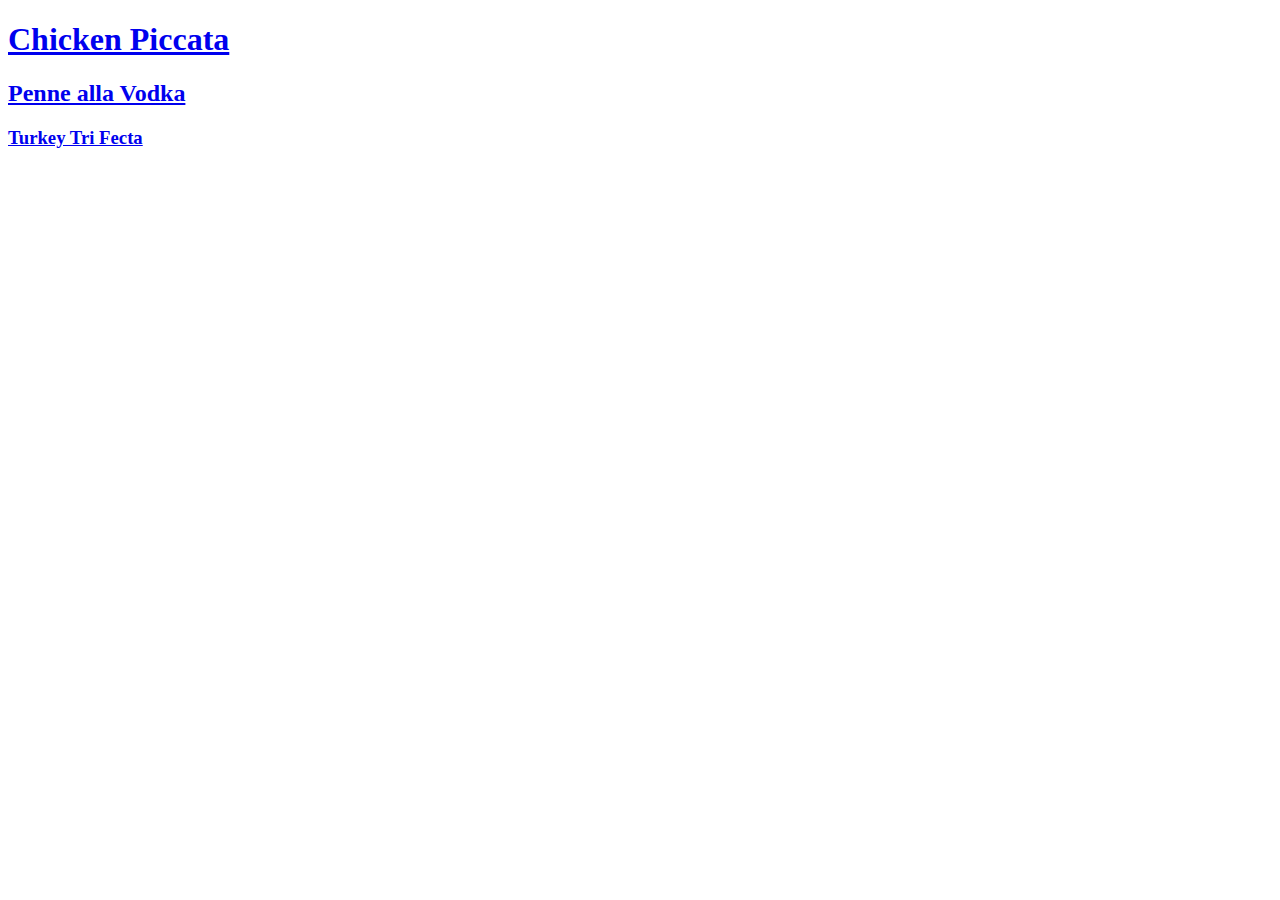
==== index.html @ 16c4d1c3 "Add files via upload" ====
<!DOCTYPE html>
<html lang="en-US" style="overflow: visible !important;">
  <head>
    <meta charset="UTF-8">
    <meta name="viewport" content="width=device-width, initial-scale=1.0">
    <meta http-equiv="X-UA-Compatible" content="ie=edge">
    <title>Odin Recipes</title>
    <link rel="stylesheet" href="styles2.css">
  </head>
  <body id="page_1">
  <h1 class="Link_a"><a href="recipes/Chicken_piccata.html">Chicken Piccata</a></h1>
  <h2 class="link_b"><a href="recipes/Penne_ala_vodka.html">Penne alla Vodka</a></h2>
  <h3 class="link_c"><a href="recipes/Turkey_tri_fecta.html">Turkey Tri Fecta</a></h3>
	<script src="index.js"></script>
  </body>
</html>
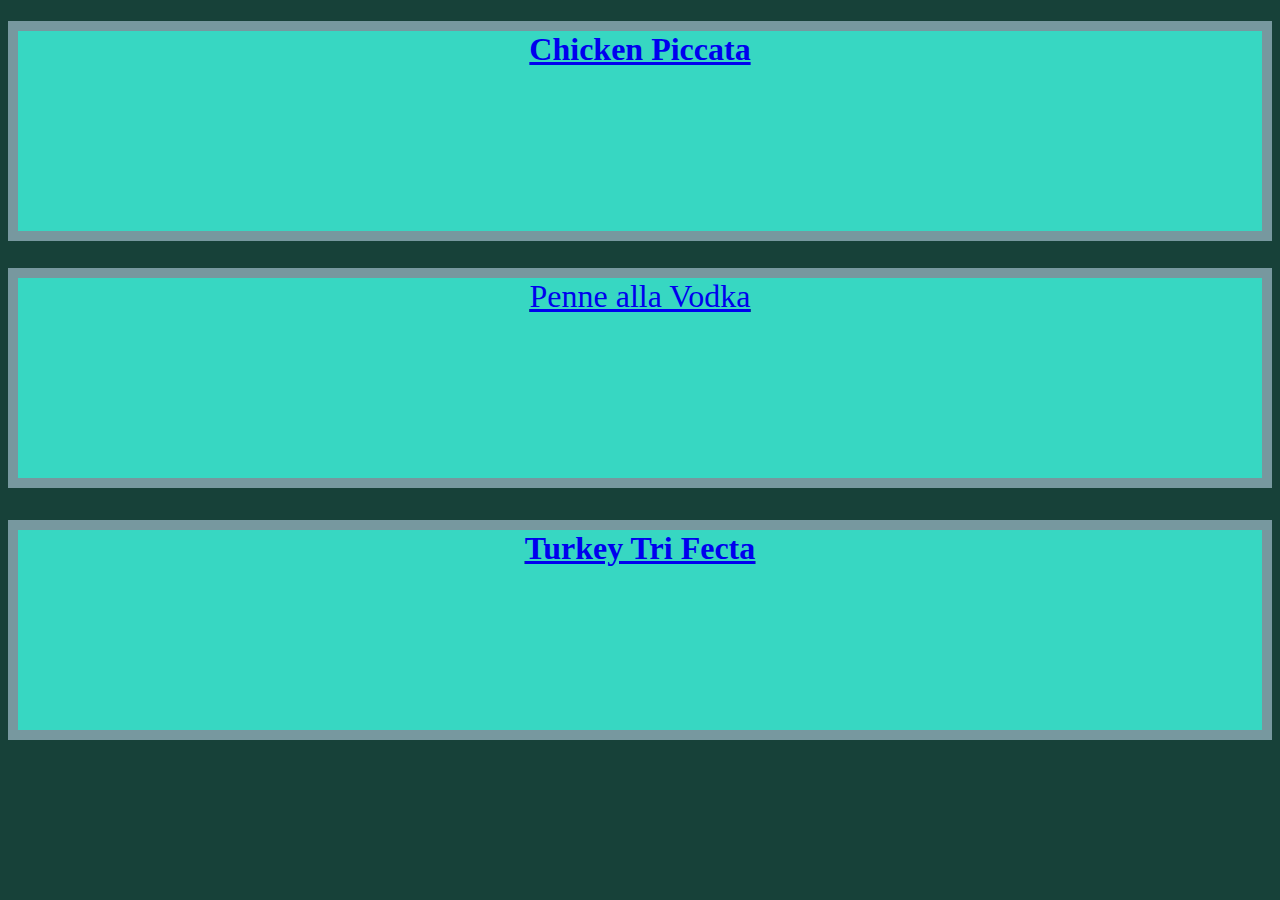
==== commit 6d6691c2: "Update index.html" ====
--- a/index.html
+++ b/index.html
@@ -8,9 +8,9 @@
     <link rel="stylesheet" href="styles2.css">
   </head>
   <body id="page_1">
-  <h1 class="Link_a"><a href="recipes/Chicken_piccata.html">Chicken Piccata</a></h1>
-  <h2 class="link_b"><a href="recipes/Penne_ala_vodka.html">Penne alla Vodka</a></h2>
-  <h3 class="link_c"><a href="recipes/Turkey_tri_fecta.html">Turkey Tri Fecta</a></h3>
+  <h1 class="Link_a"><a href="Recipes/Chicken_piccata.html">Chicken Piccata</a></h1>
+  <h2 class="link_b"><a href="Recipes/Penne_ala_vodka.html">Penne alla Vodka</a></h2>
+  <h3 class="link_c"><a href="Recipes/Turkey_tri_fecta.html">Turkey Tri Fecta</a></h3>
 	<script src="index.js"></script>
   </body>
-</html>+</html>
--- a/styles2.css
+++ b/styles2.css
@@ -0,0 +1,37 @@
+#page_1{
+    background-color:rgb(23, 65, 57);
+}
+
+h1, h2, h3 {
+    font-size:xx-large;
+    text-align: center;
+          background-color: #37d7c2;
+          border: 10px solid rgb(119, 152, 159);
+        #start
+        width: 200px;
+        height: 200px;
+        animation: blinking 1s infinite;
+      }
+
+h2 {
+    font-weight: 500;
+}
+
+h3 {
+    font-family: Arial, Helvetica, sans-serif;
+}
+
+h1, h2, h3 {
+    animation: blinker 5s linear infinite;
+  }
+  
+  @keyframes blinker {
+    60% {
+      opacity: 0;
+    }
+  }
+
+.link_a, .link_b, .link_c {
+    font-family: fantasy;
+    text-decoration: underline;
+  }